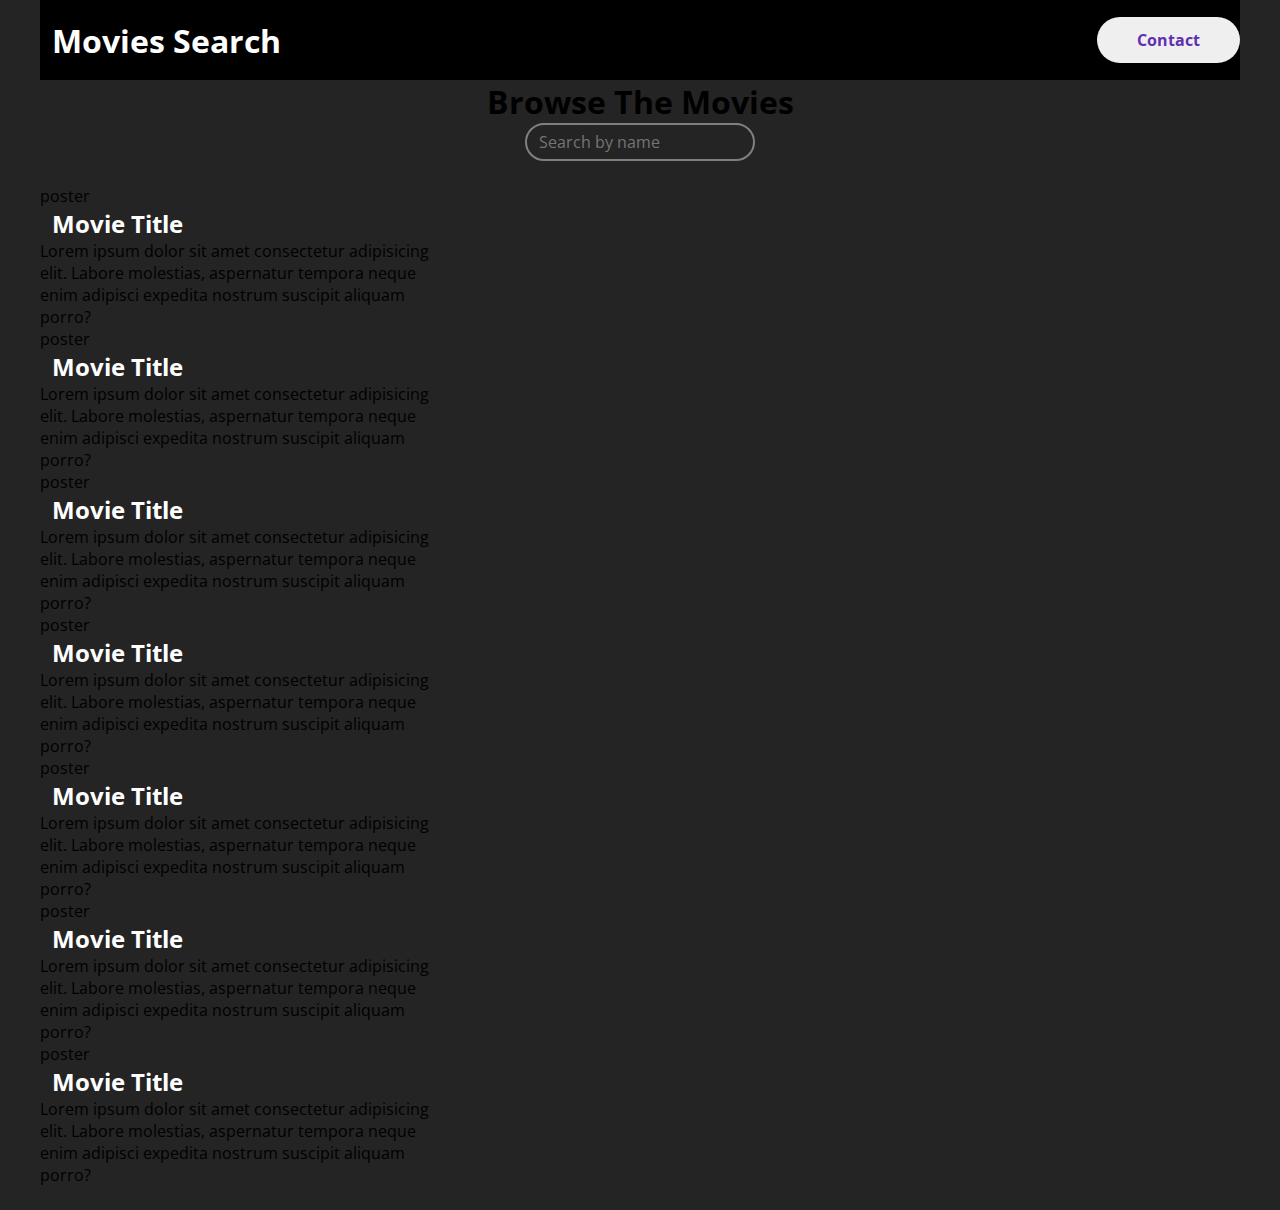
==== index.html @ db59f54f "OMDB" ====
<!DOCTYPE html>
<html lang="en">
  <head>
    <meta charset="UTF-8" />
    <meta http-equiv="X-UA-Compatible" content="IE=edge" />
    <meta name="viewport" content="width=device-width, initial-scale=1.0" />
    <title>OMDb</title>
    <link rel="stylesheet" href="./styles.css" />
    <script src="./apps.js"></script>
  </head>
  <body>
    <section id="landing">
      <div class="row">
        <nav>
          <h1 class="title">Movies Search</h1>
            <li>
              <button class="nav__link btn">Contact</button>
            </li>
          </ul>
        </nav>
        <div class="search__bar">
          <h1 class="search__title">Browse The Movies</h1>
          <input type="text" class="search" placeholder="Search by name" />
        </div>
      </div>
    </section>
    <section>
      <div class="container">
        <div class="row">
            <div class="movies">
                <div class="movie__wrapper">
                    <div class="poster">poster</div>
                    <h2 class="movie__title title">Movie Title</h2>
                    <p class="movie__description">
                    Lorem ipsum dolor sit amet consectetur adipisicing elit. Labore
                    molestias, aspernatur tempora neque enim adipisci expedita nostrum
                    suscipit aliquam porro?
                    </p>
                </div>
                <div class="movie__wrapper">
                    <div class="poster">poster</div>
                    <h2 class="movie__title title">Movie Title</h2>
                    <p class="movie__description">
                    Lorem ipsum dolor sit amet consectetur adipisicing elit. Labore
                    molestias, aspernatur tempora neque enim adipisci expedita nostrum
                    suscipit aliquam porro?
                    </p>
                </div>
                <div class="movie__wrapper">
                    <div class="poster">poster</div>
                    <h2 class="movie__title title">Movie Title</h2>
                    <p class="movie__description">
                    Lorem ipsum dolor sit amet consectetur adipisicing elit. Labore
                    molestias, aspernatur tempora neque enim adipisci expedita nostrum
                    suscipit aliquam porro?
                    </p>
                </div>
                <div class="movie__wrapper">
                    <div class="poster">poster</div>
                    <h2 class="movie__title title">Movie Title</h2>
                    <p class="movie__description">
                    Lorem ipsum dolor sit amet consectetur adipisicing elit. Labore
                    molestias, aspernatur tempora neque enim adipisci expedita nostrum
                    suscipit aliquam porro?
                    </p>
                </div>
                <div class="movie__wrapper">
                    <div class="poster">poster</div>
                    <h2 class="movie__title title">Movie Title</h2>
                    <p class="movie__description">
                    Lorem ipsum dolor sit amet consectetur adipisicing elit. Labore
                    molestias, aspernatur tempora neque enim adipisci expedita nostrum
                    suscipit aliquam porro?
                    </p>
                </div>
                <div class="movie__wrapper">
                    <div class="poster">poster</div>
                    <h2 class="movie__title title">Movie Title</h2>
                    <p class="movie__description">
                    Lorem ipsum dolor sit amet consectetur adipisicing elit. Labore
                    molestias, aspernatur tempora neque enim adipisci expedita nostrum
                    suscipit aliquam porro?
                    </p>
                </div>
                <div class="movie">
                    <div class="poster">poster</div>
                    <h2 class="movie__title title">Movie Title</h2>
                    <p class="movie__description">
                    Lorem ipsum dolor sit amet consectetur adipisicing elit. Labore
                    molestias, aspernatur tempora neque enim adipisci expedita nostrum
                    suscipit aliquam porro?
                    </p>
                </div>
            </div>
        </div>
    </div>
    </section>
  </body>
</html>
---- styles.css ----
@import url('https://fonts.googleapis.com/css2?family=Open+Sans:wght@400;500;700&display=swap');
 
* {
    margin: 0;
    padding: 0;
    box-sizing: border-box;
    font-family: 'Open Sans', sans-serif;
}

a {
    text-decoration: none;
}

li {
    list-style: none;
}

.row {
    width: 100%;
    max-width: 1200px;
    margin: 0 auto;
}

.container {
    margin: 24px 0;
}

/* #landing {
    height: 100px;
    background-color: #242424;
} */

body {
    background-color: #242424;
}

nav {
    display: flex;
    justify-content: space-between;
    align-items: center;
    background-color: black;
    height: 80px;
}

.title {
    color: #fff;
    margin:0 12px;
}

.main__logo {
    width: 150px;
    height: 40px;
}

.nav__links {
    display: flex;
    align-items: center;
}

.nav__link {
    margin-left: 24px;
    color: #fff;
    font-size: 18px;
}

.btn {
    padding: 12px 40px;
    color: rgb(96, 48, 177);
    border-radius: 50px;
    border: none;
    transition: all 300ms ease;
    font-size: 16px;
    font-weight: 700;
}

.btn:hover {
    cursor: pointer;
    background-color: #ff328f;
    color: #fff;
}

.search__bar {
    display: flex;
    justify-content: center;
    align-items: center;
    flex-direction: column;
}

.search {
    font-size: 16px;
    padding: 6px 12px;
    border-radius: 20px;
    border: 2px solid grey;
    background-color: transparent;
    color: #fff;
}

/*
Movies
*/

.movies {
    display: flex;
    flex-wrap: wrap;
    width: calc(100% / 3);
}

.movie__warpper {
    width: 100%;
    display: flex;
    justify-content: center;
    align-items: center;
}
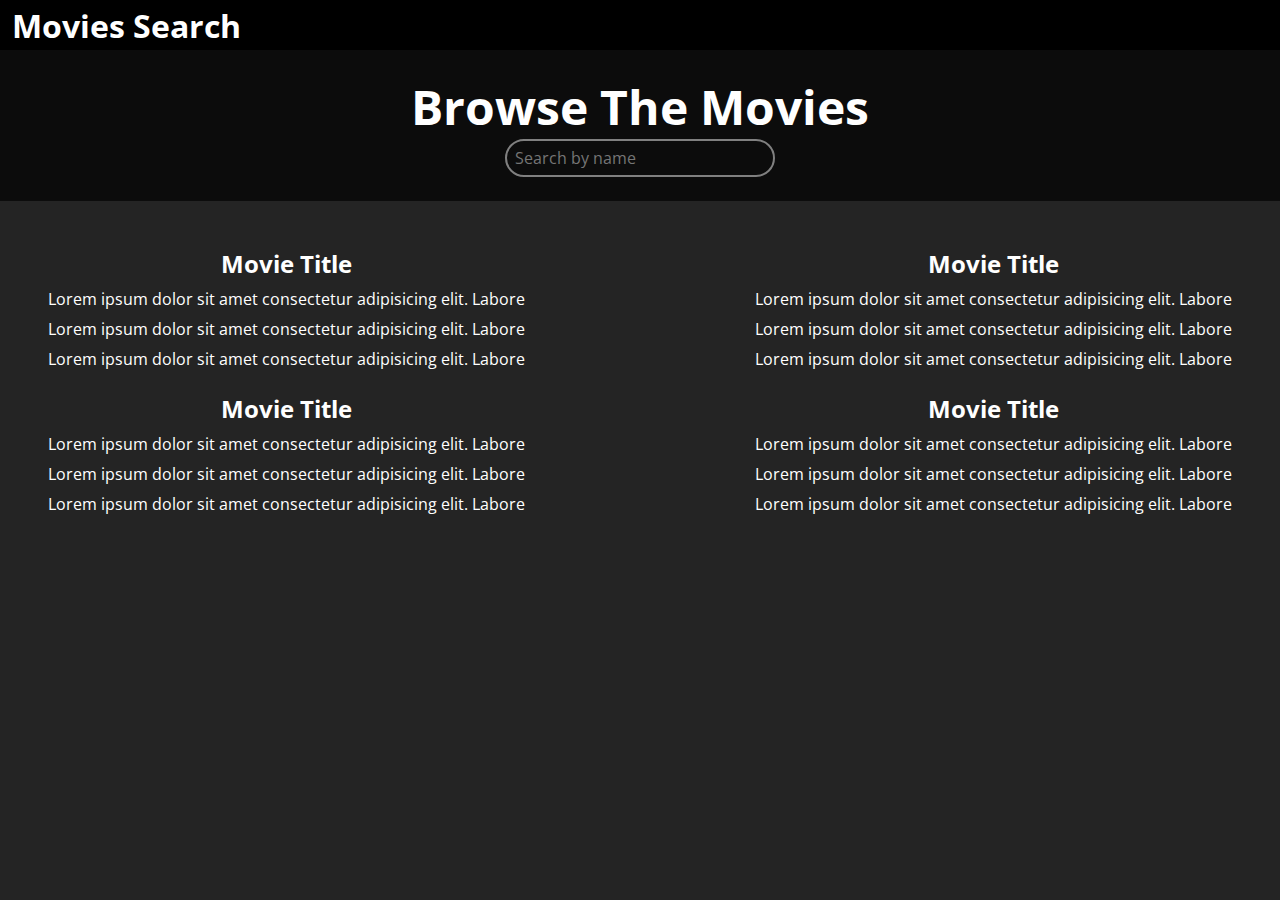
==== commit 2a49f7d1: "fixing the api" ====
--- a/index.html
+++ b/index.html
@@ -10,86 +10,80 @@
   </head>
   <body>
     <section id="landing">
-      <div class="row">
         <nav>
           <h1 class="title">Movies Search</h1>
-            <li>
-              <button class="nav__link btn">Contact</button>
-            </li>
-          </ul>
         </nav>
         <div class="search__bar">
           <h1 class="search__title">Browse The Movies</h1>
-          <input type="text" class="search" placeholder="Search by name" />
+          <input type="text" class="search" placeholder="Search by name" onchange="onSearchChange(event)">
         </div>
-      </div>
     </section>
     <section>
       <div class="container">
         <div class="row">
             <div class="movies">
                 <div class="movie__wrapper">
-                    <div class="poster">poster</div>
-                    <h2 class="movie__title title">Movie Title</h2>
-                    <p class="movie__description">
-                    Lorem ipsum dolor sit amet consectetur adipisicing elit. Labore
-                    molestias, aspernatur tempora neque enim adipisci expedita nostrum
-                    suscipit aliquam porro?
-                    </p>
+                        <img src="" alt="" class="poster">
+                        <div class="movie__description">
+                            <h2 class="movie__title title">Movie Title</h2>
+                            <p class="movie__year">
+                            Lorem ipsum dolor sit amet consectetur adipisicing elit. Labore
+                            </p>
+                            <p class="movie__imdb">
+                            Lorem ipsum dolor sit amet consectetur adipisicing elit. Labore
+                            </p>
+                            <p class="movie__type">
+                            Lorem ipsum dolor sit amet consectetur adipisicing elit. Labore
+                            </p>
+                    </div>
+                    <div class="books">
+                      <i class="fas fa-spinner books__loading--spinner"></i>
+                    </div>
                 </div>
                 <div class="movie__wrapper">
-                    <div class="poster">poster</div>
-                    <h2 class="movie__title title">Movie Title</h2>
-                    <p class="movie__description">
-                    Lorem ipsum dolor sit amet consectetur adipisicing elit. Labore
-                    molestias, aspernatur tempora neque enim adipisci expedita nostrum
-                    suscipit aliquam porro?
-                    </p>
+                        <img src="" alt="" class="poster">
+                        <div class="movie__description">
+                            <h2 class="movie__title title">Movie Title</h2>
+                            <p class="movie__year">
+                            Lorem ipsum dolor sit amet consectetur adipisicing elit. Labore
+                            </p>
+                            <p class="movie__imdb">
+                            Lorem ipsum dolor sit amet consectetur adipisicing elit. Labore
+                            </p>
+                            <p class="movie__type">
+                            Lorem ipsum dolor sit amet consectetur adipisicing elit. Labore
+                            </p>
+                    </div>
                 </div>
                 <div class="movie__wrapper">
-                    <div class="poster">poster</div>
-                    <h2 class="movie__title title">Movie Title</h2>
-                    <p class="movie__description">
-                    Lorem ipsum dolor sit amet consectetur adipisicing elit. Labore
-                    molestias, aspernatur tempora neque enim adipisci expedita nostrum
-                    suscipit aliquam porro?
-                    </p>
+                        <img src="" alt="" class="poster">
+                        <div class="movie__description">
+                            <h2 class="movie__title title">Movie Title</h2>
+                            <p class="movie__year">
+                            Lorem ipsum dolor sit amet consectetur adipisicing elit. Labore
+                            </p>
+                            <p class="movie__imdb">
+                            Lorem ipsum dolor sit amet consectetur adipisicing elit. Labore
+                            </p>
+                            <p class="movie__type">
+                            Lorem ipsum dolor sit amet consectetur adipisicing elit. Labore
+                            </p>
+                    </div>
                 </div>
                 <div class="movie__wrapper">
-                    <div class="poster">poster</div>
-                    <h2 class="movie__title title">Movie Title</h2>
-                    <p class="movie__description">
-                    Lorem ipsum dolor sit amet consectetur adipisicing elit. Labore
-                    molestias, aspernatur tempora neque enim adipisci expedita nostrum
-                    suscipit aliquam porro?
-                    </p>
-                </div>
-                <div class="movie__wrapper">
-                    <div class="poster">poster</div>
-                    <h2 class="movie__title title">Movie Title</h2>
-                    <p class="movie__description">
-                    Lorem ipsum dolor sit amet consectetur adipisicing elit. Labore
-                    molestias, aspernatur tempora neque enim adipisci expedita nostrum
-                    suscipit aliquam porro?
-                    </p>
-                </div>
-                <div class="movie__wrapper">
-                    <div class="poster">poster</div>
-                    <h2 class="movie__title title">Movie Title</h2>
-                    <p class="movie__description">
-                    Lorem ipsum dolor sit amet consectetur adipisicing elit. Labore
-                    molestias, aspernatur tempora neque enim adipisci expedita nostrum
-                    suscipit aliquam porro?
-                    </p>
-                </div>
-                <div class="movie">
-                    <div class="poster">poster</div>
-                    <h2 class="movie__title title">Movie Title</h2>
-                    <p class="movie__description">
-                    Lorem ipsum dolor sit amet consectetur adipisicing elit. Labore
-                    molestias, aspernatur tempora neque enim adipisci expedita nostrum
-                    suscipit aliquam porro?
-                    </p>
+                        <img src="" alt="" class="poster">
+                        <div class="movie__description">
+                            <h2 class="movie__title title">Movie Title</h2>
+                            <p class="movie__year">
+                            Lorem ipsum dolor sit amet consectetur adipisicing elit. Labore
+                            </p>
+                            <p class="movie__imdb">
+                            Lorem ipsum dolor sit amet consectetur adipisicing elit. Labore
+                            </p>
+                            <p class="movie__type">
+                            Lorem ipsum dolor sit amet consectetur adipisicing elit. Labore
+                            </p>
+                    </div>
                 </div>
             </div>
         </div>
--- a/styles.css
+++ b/styles.css
@@ -39,12 +39,17 @@
     justify-content: space-between;
     align-items: center;
     background-color: black;
-    height: 80px;
+    height: 50px;
 }
 
 .title {
     color: #fff;
     margin:0 12px;
+}
+
+.search__title {
+    color: #fff;
+    font-size: 48px;
 }
 
 .main__logo {
@@ -84,11 +89,13 @@
     justify-content: center;
     align-items: center;
     flex-direction: column;
+    background-color: rgb(12, 12, 12);
+    padding: 24px;
 }
 
 .search {
     font-size: 16px;
-    padding: 6px 12px;
+    padding: 6px 56px 6px 8px;
     border-radius: 20px;
     border: 2px solid grey;
     background-color: transparent;
@@ -102,8 +109,11 @@
 .movies {
     display: flex;
     flex-wrap: wrap;
-    width: calc(100% / 3);
+    width: 100%;
+    justify-content: space-between;
+    align-items: center;
 }
+
 
 .movie__warpper {
     width: 100%;
@@ -112,3 +122,53 @@
     align-items: center;
 }
 
+.movie__description {
+    display: flex;
+    flex-direction: column;
+    align-items: center;
+    justify-content: center;
+    text-align: center;
+    color: #fff;
+}
+
+.movie__imdb {
+    margin: 8px;
+}
+
+.movie__title {
+    margin-bottom: 8px;
+}
+
+/* .poster {
+    width: 100%;
+} */
+
+.poster__wrapper {
+    width: 100%;
+    display: flex;
+    justify-content: center;
+}
+
+.books__loading {
+    display: flex;
+    align-items: center;
+    justify-content: center;
+    padding-top: 60px;
+    font-size: 60px;
+    color: #fff;
+  }
+
+.fa-spinner {
+    animation: rotate 600ms infinite linear;
+  }
+  
+  @keyframes rotate {
+    0% {
+      transform: rotate(0);
+    }
+  
+    100% {
+      transform: rotate(360deg);
+    }
+  }
+  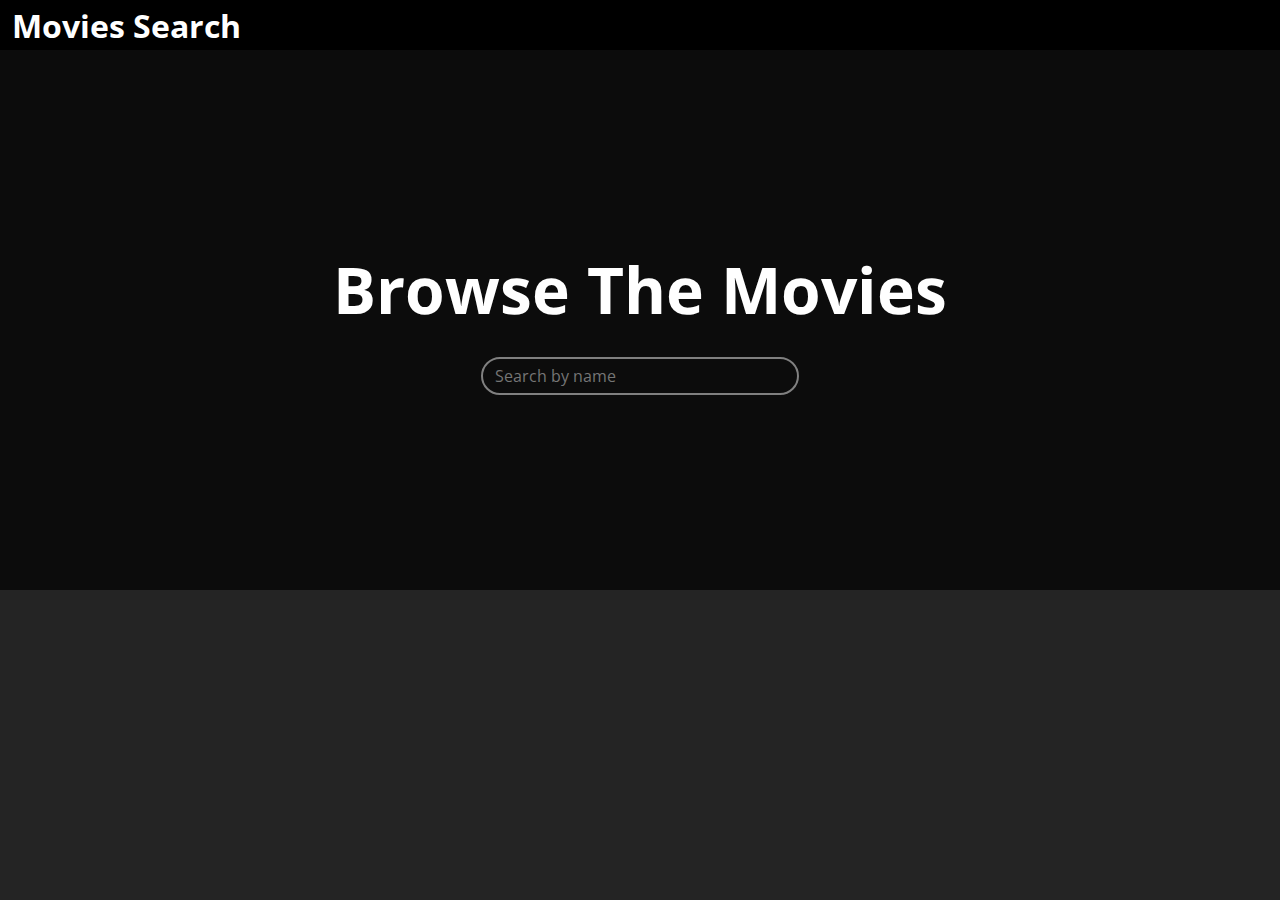
==== commit 88ceaa8b: "responsive" ====
--- a/index.html
+++ b/index.html
@@ -22,7 +22,7 @@
       <div class="container">
         <div class="row">
             <div class="movies">
-                <div class="movie__wrapper">
+                <!-- <div class="movie__wrapper">
                         <img src="" alt="" class="poster">
                         <div class="movie__description">
                             <h2 class="movie__title title">Movie Title</h2>
@@ -84,7 +84,7 @@
                             Lorem ipsum dolor sit amet consectetur adipisicing elit. Labore
                             </p>
                     </div>
-                </div>
+                </div> -->
             </div>
         </div>
     </div>
--- a/styles.css
+++ b/styles.css
@@ -49,7 +49,8 @@
 
 .search__title {
     color: #fff;
-    font-size: 48px;
+    font-size: 64px;
+    margin-bottom: 24px;
 }
 
 .main__logo {
@@ -91,11 +92,12 @@
     flex-direction: column;
     background-color: rgb(12, 12, 12);
     padding: 24px;
+    height: 60vh;
 }
 
 .search {
     font-size: 16px;
-    padding: 6px 56px 6px 8px;
+    padding: 6px 100px 6px 12px;
     border-radius: 20px;
     border: 2px solid grey;
     background-color: transparent;
@@ -171,4 +173,33 @@
       transform: rotate(360deg);
     }
   }
-  +
+@media (max-width: 680px) {
+    .search__title {
+        font-size: 46px;
+    }
+
+    .search__bar {
+        height: 50vh;
+    }
+    
+    .poster {
+        padding: 24px;
+    }
+    
+}
+
+@media (max-width: 520px) {
+    .search__title {
+        font-size: 40px;
+        text-align: center;
+    }
+
+    .search__bar {
+        height: 50vh;
+    }
+    
+    .poster {
+        padding: 24px;
+    }
+}